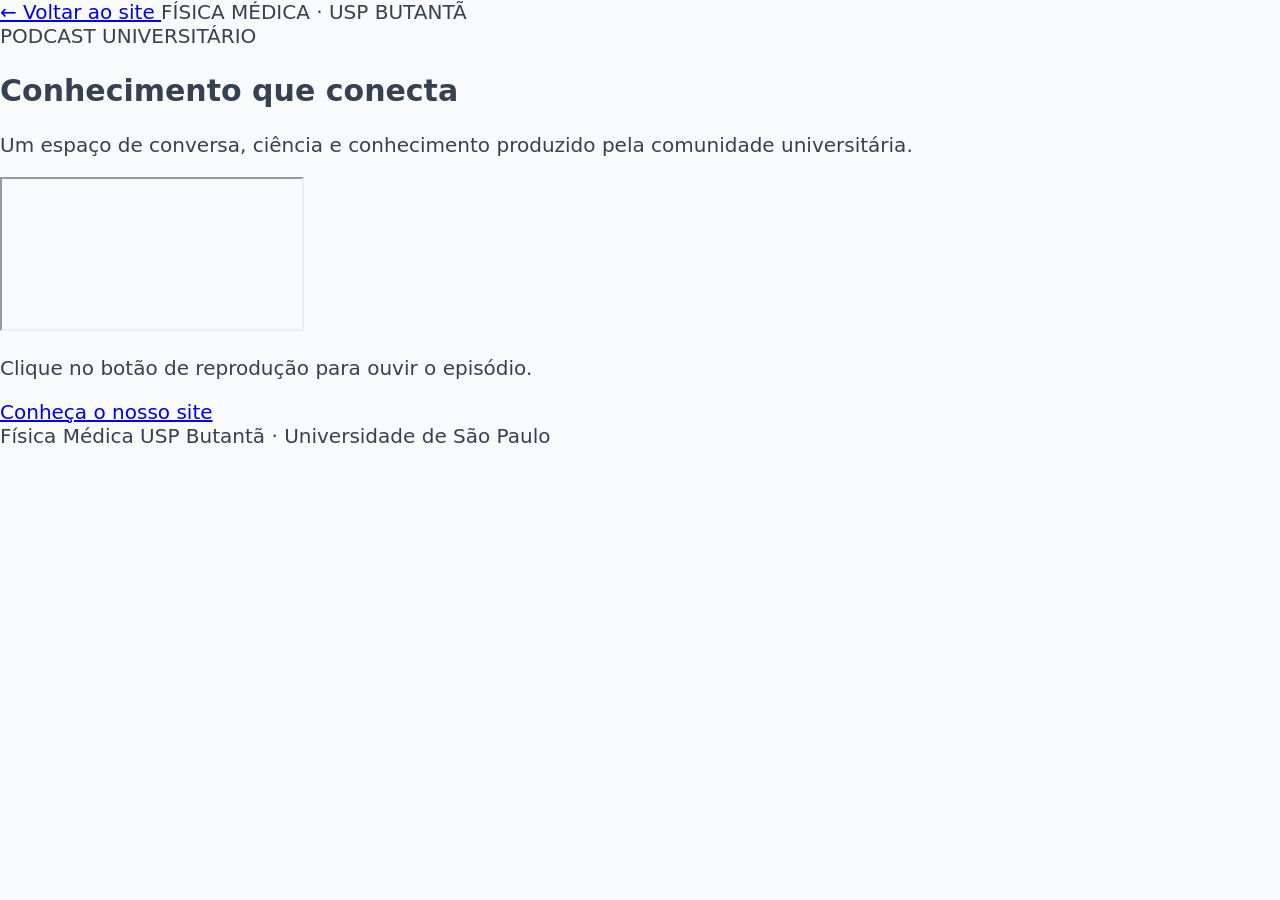
==== podcast.html @ 4800b8d9 "Add podcast.html with podcast details and player" ====
<!DOCTYPE html>
<html lang="pt-BR">
<head>
  <meta charset="UTF-8">
  <meta name="viewport" content="width=device-width, initial-scale=1.0">

  <title>Podcast | Física Médica USP Butantã</title>

  <link rel="stylesheet" href="css/style.css">
</head>

<body class="pagina-podcast">

  <header class="podcast-header">
    <a href="index.html" class="podcast-voltar">
      ← Voltar ao site
    </a>
    <span>FÍSICA MÉDICA · USP BUTANTÃ</span>
  </header>

  <main class="podcast-principal">

    <section class="podcast-conteudo">

      <div class="podcast-etiqueta">
        PODCAST UNIVERSITÁRIO
      </div>

      <h1>Conhecimento que conecta</h1>

      <p class="podcast-descricao">
        Um espaço de conversa, ciência e conhecimento
        produzido pela comunidade universitária.
      </p>

      <div class="podcast-player">
        <iframe
          src="https://drive.google.com/file/d/1Wn9hG7gYRLGQL4dTjdk51j7WZylULTbr/preview"
          title="Reprodutor do podcast"
          allow="autoplay"
          allowfullscreen>
        </iframe>
      </div>

      <p class="podcast-instrucao">
        Clique no botão de reprodução para ouvir o episódio.
      </p>

      <a
        class="podcast-link-inicio"
        href="index.html">
        Conheça o nosso site
      </a>

    </section>

  </main>

  <footer class="podcast-rodape">
    Física Médica USP Butantã · Universidade de São Paulo
  </footer>

</body>
</html>
---- css/style.css ----
.logo-ifusp {
  height: 200px;
  width: auto;
}


.site-header {
  background-color: #fff;
  border-bottom: 1px solid #ddd;
  padding: 20px 0;
}

.header-container {
  max-width: 1200px;
  margin: 0 auto;

  display: flex;
  align-items: center;
  justify-content: space-between;
}

.logo {
  height: 85px;
  width: auto;
}

.header-text {
  text-align: center;
}

.header-text h1 {
  margin: 0;
  font-size: 2rem;
}

.header-text p {
  margin: 5px 0 0;
  font-size: 2rem;
  color: #555;
}



.topbar {
  background: #17739A;
  color: white;
  font-size: 13px;
  padding: 6px 16px;
}



body {
  margin: 0;
  font-family: system-ui, -apple-system, BlinkMacSystemFont, "Segoe UI", Roboto, Arial, sans-serif;
  background: #f9fafb;
  color: var(--cinza-texto);
  font-size: 20px;
}


.section-spacing {
  margin-bottom: 16px;
}

/* ===========================
   HERO
=========================== */

.hero{

    height:420px;

    background-image:url("../assets/banner.jpeg");

    background-size:cover;

    background-position:center;

    border-radius:18px;

    overflow:hidden;

    margin-bottom:3px;

    box-shadow:0 12px 30px rgba(0,0,0,.15);

}

.hero-overlay{

    width:100%;
    height:100%;

    background:rgba(0,0,0,.45);

    display:flex;
    flex-direction:column;

    justify-content:center;
    align-items:center;

    text-align:center;

    padding:40px;

}

.hero h1{

    color:white;

    font-size:52px;

    margin-bottom:20px;

}

.hero p{

    color:white;

    max-width:800px;

    font-size:24px;

    margin-bottom:35px;

}

.hero-btn{

    background:#ffffff;

    color:#1f3c88;

    padding:16px 36px;

    border-radius:40px;

    font-weight:bold;

    transition:.3s;

}

.hero-btn:hover{

    background:#e8edff;

    transform:translateY(-3px) scale(1.03);

}

.container {
  max-width: 1100px;
  margin: 0 auto;
  padding: 24px 16px 60px;
}


.flex{display:flex}
.items-center{align-items:center}
.justify-between{justify-content:space-between}

.card {
  background: white;
  border: 1px solid var(--borda-card);
  border-radius: 14px;
  padding: 20px;
  box-shadow: 0 4px 14px rgba(0,0,0,0.04);
}


.card {
  background: white;
  border-radius: 14px;
  padding: 20px;
  border: 1px solid var(--borda-card);
  box-shadow: 0 4px 14px rgba(0,0,0,0.04);
}


.container {
  max-width: 1000px;
  margin: 0 auto;
  padding: 16px;
}


.muted{color:var(--muted)}

.btn {
  background: var(--azul-principal);
  color: white;
  border: none;
  padding: 10px 16px;
  border-radius: 10px;
  cursor: pointer;
  font-weight: 600;
}

.btn:hover {
  background: #0d7f92; /* azul USP um pouco mais escuro */
}

.btn:active {
  transform: scale(0.98);
}



/* ===================================
   HERO - PÁGINA CURSO
=================================== */

.hero-curso{

    height:420px;

    background-image:url("../assets/turma_t1.jpeg");

    background-size:cover;

    background-position:center;

    background-repeat:no-repeat;

    border-radius:18px;

    overflow:hidden;

    margin:30px auto 40px;

    max-width:1200px;

    box-shadow:0 12px 30px rgba(0,0,0,.15);

}

.hero-overlay{

    width:100%;
    height:100%;

    background:rgba(0,0,0,.35);
        

    display:flex;
    flex-direction:column;

    justify-content:center;
    align-items:center;

    text-align:center;

    padding:40px;

}

.hero-overlay h1{

    color:#ffffff;

    font-size:54px;

    font-weight:700;

    margin-bottom:20px;

    text-shadow:0 4px 12px rgba(0,0,0,.7);

}

.hero-overlay p{

    color:#ffffff;

    font-size:24px;

    max-width:850px;

    line-height:1.6;

    text-shadow:0 2px 8px rgba(0,0,0,.7);

}

.pill{
  display:inline-block;
  padding:6px 10px;
  border-radius:999px;
  background:#eef2f2;
  color:#0f1720;
  font-weight:600
}

input,select,textarea{
  width:100%;
  padding:10px;
  border:1px solid #e6e9ee;
  border-radius:8px;
  font-size:16px
}

label{
  font-weight:600;
  font-size:13px
}

.grid{
  display:grid;
  gap:12px
}

.grid-3{
  grid-template-columns:repeat(3,1fr)
}

.profile-card{
  display:flex;
  gap:12px;
  align-items:center
}

.avatar{
  width:64px;
  height:64px;
  border-radius:10px;
  background:linear-gradient(135deg,#c7f9fa,#fff);
  display:flex;
  align-items:center;
  justify-content:center;
  font-weight:700;
  color:#00403f
}

.search{
  display:flex;
  gap:8px
}

@media(max-width:880px){
  .grid-3{grid-template-columns:1fr}
  .container{padding:12px}
}

.section-spacing {
  margin-bottom: 60px;
  
}

.banner {
  text-align: center;
  margin-bottom: 48px;
}

.banner img {
  max-width: 100%;
  height: auto;
  border-radius: 12px;
}

.call-to-action {
  text-align: center;
  margin-bottom: 60px;
}

.cta-text {
  margin-bottom: 8px;
}

.section-title {
  margin-bottom: 20px;
  font-size: 18px;
  color: var(--azul-principal);
}

.menu-grid {
  display: grid;
  grid-template-columns: repeat(auto-fit, minmax(160px, 1fr));
  gap: 16px;
}

.menu-card {
  background: white;
  border: 1px solid var(--borda-card);
  border-radius: 14px;
  padding: 20px 12px;
  text-align: center;
  text-decoration: none;
  color: var(--cinza-texto);
  transition: all 0.2s ease;
  
}

.menu-card:hover {
  border-color: var(--azul-principal);
  transform: translateY(-8px);
  box-shadow: 0 18px 38px rgba(0,0,0,.16);
}

.menu-icon {
  font-size: 28px;
  margin-bottom: 10px;
}

.menu-text {
  font-weight: 600;
  font-size: 14px;
}

.site-header {
  background: white;
  border-bottom: 1px solid var(--borda-card);
  padding: 24px 16px;
  text-align: center;
}

.site-header h1 {
  margin: 0;
  font-size: 28px;
  color: var(--azul-principal);
}

.site-header p {
  margin: 6px 0 0;
  font-size: 14px;
  color: #6b7280;
}

.usp-institutional-bar {
  background: #ffffff;
  border-bottom: 1px solid #e5e7eb;
}

.usp-menu {
  max-width: 1200px;
  margin: 0 auto;
  padding: 0;
  display: flex;
  list-style: none;
  justify-content: center;
}

.usp-menu li a {
  display: block;
  padding: 14px 18px;
  font-size: 14px;
  color: #4b5563;
  text-decoration: none;
  border-bottom: 4px solid transparent;
}

.usp-menu li a:hover {
  background: #f9fafb;
  color: #111827;
}

/* Cores institucionais por área (FMUSP-like) */
.usp-menu .inst a { border-color: #9ca3af }
.usp-menu .ensino a { border-color: #991b1b }
.usp-menu .pesquisa a { border-color: #1e40af }
.usp-menu .internacional a { border-color: #047857 }
.usp-menu .extensao a { border-color: #7c3aed }
.usp-menu .inclusao a { border-color: #be185d }

/* Ativo (se quiser marcar a página atual) */
.usp-menu li.active a {
  font-weight: 600;
  color: #111827;
}



/* Títulos de seção */
.section-title {
  font-size: 20px;
  margin-bottom: 24px;
  text-align: center;
}

/* Espaçamento padrão */
.section-spacing {
  margin-bottom: 60px;
}

/* Acesso rápido */
.menu-grid {
  display: grid;
  grid-template-columns: repeat(auto-fit, minmax(140px, 1fr));
  gap: 20px;
}

.menu-card {
  background: #f9fafb;
  border-radius: 10px;
  padding: 18px 12px;
  text-align: center;
  text-decoration: none;
  color: #111;
  transition: transform 0.2s ease, box-shadow 0.2s ease;
}

.menu-card:hover {
  transform: translateY(-4px);
  box-shadow: 0 8px 20px rgba(0,0,0,0.08);
}

.menu-icon {
  font-size: 28px;
  margin-bottom: 6px;
}

.menu-text {
  font-weight: 600;
}

/* Notícias */
.news-section {
  margin-top: 80px;
  padding-top: 40px;
  border-top: 1px solid var(--borda-card);
}

.news-grid {
  display: grid;
  grid-template-columns: repeat(auto-fit, minmax(220px, 1fr));
  gap: 24px;
}

.news-card {
  background: #fff;
  border-radius: 10px;
  overflow: hidden;
}

.news-card img {
  width: 100%;
  height: 140px;
  object-fit: cover;
}

.news-date {
  font-size: 13px;
  color: var(--muted);
  margin: 10px 12px 4px;
}

.news-text {
  font-size: 14px;
  margin: 0 12px 14px;
  line-height: 1.4;
}

.menu-card.disabled {
  opacity: 0.5;
  pointer-events: none;
}

.turmas-tabs {
  display: flex;
  gap: 8px;
  margin-bottom: 16px;
}

.turma-btn {
  padding: 8px 16px;
  border: 1px solid #d1d5db;
  background: #f9fafb;
  cursor: pointer;
  border-radius: 6px;
  font-weight: 600;
}

.turma-btn.active {
  background: #111827;
  color: #fff;
}

.turma-content {
  display: none;
}

.turma-content.active {
  display: block;
}

.turma-img {
  width: 100%;
  max-height: 280px;
  object-fit: cover;
  border-radius: 8px;
  margin-bottom: 16px;
}

.lista-egressos {
  columns: 2;
  list-style: none;
  padding: 0;
}

.lista-egressos li {
  margin-bottom: 8px;
}

.lista-egressos a {
  text-decoration: none;
  color: #1f2937;
}

.lista-egressos a:hover {
  text-decoration: underline;
}


.ifusp-links {
  display: flex;
  justify-content: center;
  gap: 40px;
  background: #f5f5f5;
  padding: 30px 20px;
}

.ifusp-link {
  display: flex;
  gap: 12px;
  text-decoration: none;
  color: #004f6e;
}

.ifusp-footer {
  background: #17739A
  color: white;
  padding: 40px 20px 20px;
}

.footer-container {
  display: flex;
  justify-content: space-between;
  max-width: 1200px;
  margin: auto;
}

.footer-col img {
  max-height: 60px;
  margin-right: 10px;
}

.footer-bottom {
  text-align: center;
  margin-top: 30px;
  font-size: 14px;
}

.to-top {
  float: right;
  color: white;
  text-decoration: none;
}

.card-image {
  width: 100%;
  height: 140px;
  overflow: hidden;
  border-radius: 12px 12px 0 0;
}

.card-image img {
  width: 100%;
  height: 100%;
  object-fit: cover;
  display: block;
}

.menu-card {
  background: white;
  border-radius: 12px;
  overflow: hidden;
  box-shadow: 0 6px 18px rgba(0,0,0,.08);
  transition: transform .2s ease, box-shadow .2s ease;
}

.menu-card:hover {
  transform: translateY(-4px);
  box-shadow: 0 12px 28px rgba(0,0,0,.12);
}

.menu-text {
  padding: 18px;
  font-weight: 600;
  font-size: 16px;
  text-align: center;
}

.menu-card {
  background: #ffffff;
  border-radius: 10px;
  overflow: hidden;
  text-decoration: none;
  color: #000;
  transition: transform 0.3s ease, box-shadow 0.3s ease;
}

.menu-card:hover {
  transform: translateY(-5px);
  box-shadow: 0 8px 20px rgba(0,0,0,0.1);
}

.card-img {
  width: 100%;
  height: 150px;
  object-fit: cover;
}

.menu-text {
  padding: 15px;
  font-weight: 700;
  text-align: center;
}
.usp-institutional-bar {
  background-color: #00258b;
  padding: 10px 0;
  width: 100%;
  display: flex;
  justify-content: center;
}
.menu-card:hover .card-img{

    transform:scale(1.08);

}
.usp-menu {
  list-style: none;
  display: flex;
  gap: 30px;
  margin: 0;
  padding: 0;
}

.usp-menu li a {
  color: #ffffff;        /* branco puro */
  font-weight: 600;      /* deixa mais forte */
  text-decoration: none; /* remove sublinhado */
  font-size: 15px;
  letter-spacing: 0.5px; /* melhora leitura */
}

.card-img {
  width: 100%;
  height: 150px;
  object-fit: cover;
  transition:.4s;
}

.ifusp-links {
  display: flex;
  justify-content: center;
  background: #f2f2f2;
  padding: 25px 0;
  gap: 60px;
}

.ifusp-item {
  display: flex;
  align-items: center;
  gap: 15px;
  text-decoration: none;
  color: #004c6d;
  position: relative;
  padding: 0 30px;
}

.ifusp-item:not(:last-child)::after {
  content: "";
  position: absolute;
  right: 0;
  top: 10%;
  height: 80%;
  width: 4px;
  background-color: #0f5c7a;
}

.ifusp-item img {
  width: 250px;
  height: auto;
}

.ifusp-text strong {
  display: block;
  font-size: 20px;
  font-weight: 600;
}

.ifusp-text span {
  font-size: 20px;
  color: #333;
}

:root {
  --azul-principal: #1f3c88;
  --azul-claro: #e8edff;
  --cinza-texto: #374151;
  --cinza-suave: #f3f4f6;
  --borda-card: #e5e7eb;
}

.logo-ifusp {
  height: 200px;
  width: auto;
}


.site-header {
  background-color: #fff;
  border-bottom: 1px solid #ddd;
  padding: 20px 0;
}

.header-container {
  max-width: 1200px;
  margin: 0 auto;

  display: flex;
  align-items: center;
  justify-content: space-between;
}

.logo {
  height: 85px;
  width: auto;
}

.header-text {
  text-align: center;
}

.header-text h1 {
  margin: 0;
  font-size: 2rem;
}

.header-text p {
  margin: 5px 0 0;
  font-size: 2rem;
  color: #555;
}



.topbar {
  background: #17739A;
  color: white;
  font-size: 13px;
  padding: 6px 16px;
}


/* Subtítulo do cabeçalho */

.site-header .header-text p {
    font-size: 18px !important;
    color: #006848 !important;
    font-weight: 700;
}

body {
  margin: 0;
  font-family: system-ui, -apple-system, BlinkMacSystemFont, "Segoe UI", Roboto, Arial, sans-serif;
  background: #f9fafb;
  color: var(--cinza-texto);
  font-size: 20px;
}


.section-spacing {
  margin-bottom: 16px;
}


.container {
  max-width: 1100px;
  margin: 0 auto;
  padding: 24px 16px 60px;
}


.flex{display:flex}
.items-center{align-items:center}
.justify-between{justify-content:space-between}

.card {
  background: white;
  border: 1px solid var(--borda-card);
  border-radius: 14px;
  padding: 20px;
  box-shadow: 0 4px 14px rgba(0,0,0,0.04);
}


.card {
  background: white;
  border-radius: 14px;
  padding: 20px;
  border: 1px solid var(--borda-card);
  box-shadow: 0 4px 14px rgba(0,0,0,0.04);
}


.container {
  max-width: 1000px;
  margin: 0 auto;
  padding: 16px;
}


.muted{color:var(--muted)}

.btn {
  background: var(--azul-principal);
  color: white;
  border: none;
  padding: 10px 16px;
  border-radius: 10px;
  cursor: pointer;
  font-weight: 600;
}

.btn:hover {
  background: #0d7f92; /* azul USP um pouco mais escuro */
}

.btn:active {
  transform: scale(0.98);
}



.pill{
  display:inline-block;
  padding:6px 10px;
  border-radius:999px;
  background:#eef2f2;
  color:#0f1720;
  font-weight:600
}

input,select,textarea{
  width:100%;
  padding:10px;
  border:1px solid #e6e9ee;
  border-radius:8px;
  font-size:16px
}

label{
  font-weight:600;
  font-size:13px
}

.grid{
  display:grid;
  gap:12px
}

.grid-3{
  grid-template-columns:repeat(3,1fr)
}

.profile-card{
  display:flex;
  gap:12px;
  align-items:center
}

.avatar{
  width:64px;
  height:64px;
  border-radius:10px;
  background:linear-gradient(135deg,#c7f9fa,#fff);
  display:flex;
  align-items:center;
  justify-content:center;
  font-weight:700;
  color:#00403f
}

.search{
  display:flex;
  gap:8px
}

@media(max-width:880px){
  .grid-3{grid-template-columns:1fr}
  .container{padding:12px}
}

.section-spacing {
  margin-bottom: 60px;
  background: rgba(5, 156, 167, 0.5);
}

.banner {
  text-align: center;
  margin-bottom: 48px;
}

.banner img {
  max-width: 100%;
  height: auto;
  border-radius: 12px;
}

.call-to-action {
  text-align: center;
  margin-bottom: 60px;
}

.cta-text {
  margin-bottom: 8px;
}

.section-title {
  margin-bottom: 20px;
  font-size: 18px;
  color: var(--azul-principal);
}

.menu-grid {
  display: grid;
  grid-template-columns: repeat(auto-fit, minmax(160px, 1fr));
  gap: 16px;
}

.menu-card {
  background: white;
  border: 1px solid var(--borda-card);
  border-radius: 14px;
  padding: 20px 12px;
  text-align: center;
  text-decoration: none;
  color: var(--cinza-texto);
  transition: all 0.2s ease;
}

.menu-card:hover {
  border-color: var(--azul-principal);
  transform: translateY(-3px);
  box-shadow: 0 6px 18px rgba(0,0,0,0.08);
}

.menu-icon {
  font-size: 28px;
  margin-bottom: 10px;
}

.menu-text {
  font-weight: 600;
  font-size: 14px;
}

.site-header {
  background: white;
  border-bottom: 1px solid var(--borda-card);
  padding: 24px 16px;
  text-align: center;
}

.site-header h1 {
  margin: 0;
  font-size: 28px;
  color: var(--azul-principal);
}

.site-header p {
  margin: 6px 0 0;
  font-size: 14px;
  color: #6b7280;
}

.usp-institutional-bar {
  background: #17739A;
  border-bottom: 1px solid #e5e7eb;
}

.usp-menu {
  max-width: 1200px;
  margin: 0 auto;
  padding: 0;
  display: flex;
  list-style: none;
  justify-content: center;
}

.usp-menu li a {
  display: block;
  padding: 14px 18px;
  font-size: 14px;
  color: #4b5563;
  text-decoration: none;
  border-bottom: 4px solid transparent;
}

.usp-menu li a:hover {
  background: #f9fafb;
  color: #111827;
}

/* Cores institucionais por área (FMUSP-like) */
.usp-menu .inst a { border-color: #9ca3af }
.usp-menu .ensino a { border-color: #991b1b }
.usp-menu .pesquisa a { border-color: #1e40af }
.usp-menu .internacional a { border-color: #047857 }
.usp-menu .extensao a { border-color: #7c3aed }
.usp-menu .inclusao a { border-color: #be185d }

/* Ativo (se quiser marcar a página atual) */
.usp-menu li.active a {
  font-weight: 600;
  color: #111827;
}



/* Títulos de seção */
.section-title {
  font-size: 20px;
  margin-bottom: 24px;
  text-align: center;
}

/* Espaçamento padrão */
.section-spacing {
  margin-bottom: 60px;
}

/* Acesso rápido */
.menu-grid {
  display: grid;
  grid-template-columns: repeat(auto-fit, minmax(140px, 1fr));
  gap: 20px;
}

.menu-card {
  background: #f9fafb;
  border-radius: 10px;
  padding: 18px 12px;
  text-align: center;
  text-decoration: none;
  color: #111;
  transition: transform 0.2s ease, box-shadow 0.2s ease;
}

.menu-card:hover {
  transform: translateY(-4px);
  box-shadow: 0 8px 20px rgba(0,0,0,0.08);
}

.menu-icon {
  font-size: 28px;
  margin-bottom: 6px;
}

.menu-text {
  font-weight: 600;
}

/* Notícias */
.news-section {
  margin-top: 80px;
  padding-top: 40px;
  border-top: 1px solid var(--borda-card);
}

.news-grid {
  display: grid;
  grid-template-columns: repeat(auto-fit, minmax(220px, 1fr));
  gap: 24px;
}

.news-card {
  background: #fff;
  border-radius: 10px;
  overflow: hidden;
}

.news-card img {
  width: 100%;
  height: 140px;
  object-fit: cover;
  transition:.4s;
}

.news-date {
  font-size: 13px;
  color: var(--muted);
  margin: 10px 12px 4px;
}

.news-text {
  font-size: 14px;
  margin: 0 12px 14px;
  line-height: 1.4;
}

.menu-card.disabled {
  opacity: 0.5;
  pointer-events: none;
}

.turmas-tabs {
  display: flex;
  gap: 8px;
  margin-bottom: 16px;
}

.turma-btn {
  padding: 8px 16px;
  border: 1px solid #d1d5db;
  background: #f9fafb;
  cursor: pointer;
  border-radius: 6px;
  font-weight: 600;
}

.turma-btn.active {
  background: #111827;
  color: #fff;
}

.turma-content {
  display: none;
}

.turma-content.active {
  display: block;
}

.turma-img {
  width: 100%;
  max-height: 280px;
  object-fit: cover;
  border-radius: 8px;
  margin-bottom: 16px;
}

.lista-egressos {
  columns: 2;
  list-style: none;
  padding: 0;
}

.lista-egressos li {
  margin-bottom: 8px;
}

.lista-egressos a {
  text-decoration: none;
  color: #1f2937;
}

.lista-egressos a:hover {
  text-decoration: underline;
}


.ifusp-links {
  display: flex;
  justify-content: center;
  gap: 40px;
  background: #f5f5f5;
  padding: 30px 20px;
}

.ifusp-link {
  display: flex;
  gap: 12px;
  text-decoration: none;
  color: #004f6e;
}

.ifusp-footer {
  background: #17739A
  color: white;
  padding: 40px 20px 20px;
}

.footer-container {
  display: flex;
  justify-content: space-between;
  max-width: 1200px;
  margin: auto;
}

.footer-col img {
  max-height: 60px;
  margin-right: 10px;
}

.footer-bottom {
  text-align: center;
  margin-top: 30px;
  font-size: 14px;
}

.to-top {
  float: right;
  color: white;
  text-decoration: none;
}

.card-image {
  width: 100%;
  height: 140px;
  overflow: hidden;
  border-radius: 12px 12px 0 0;
}

.card-image img {
  width: 100%;
  height: 100%;
  object-fit: cover;
  display: block;
}

.menu-card {
  background: white;
  border-radius: 12px;
  overflow: hidden;
  box-shadow: 0 6px 18px rgba(0,0,0,.08);
  transition: transform .2s ease, box-shadow .2s ease;
}

.menu-card:hover {
  transform: translateY(-4px);
  box-shadow: 0 12px 28px rgba(0,0,0,.12);
}

.menu-text {
  padding: 18px;
  font-weight: 600;
  font-size: 16px;
  text-align: center;
}

.menu-card {
  background: #ffffff;
  border-radius: 10px;
  overflow: hidden;
  text-decoration: none;
  color: #000;
  transition: transform 0.3s ease, box-shadow 0.3s ease;
}

.menu-card:hover {
  transform: translateY(-5px);
  box-shadow: 0 8px 20px rgba(0,0,0,0.1);
}

.card-img {
  width: 100%;
  height: 150px;
  object-fit: cover;
}

.menu-text {
  padding: 15px;
  font-weight: 700;
  text-align: center;
}
.usp-institutional-bar {
  background-color: #17739A;
  padding: 10px 0;
  width: 100%;
  display: flex;
  justify-content: center;
}

.usp-menu {
  list-style: none;
  display: flex;
  gap: 30px;
  margin: 0;
  padding: 0;
}

.usp-menu li a {
  color: #ffffff;        /* branco puro */
  font-weight: 600;      /* deixa mais forte */
  text-decoration: none; /* remove sublinhado */
  font-size: 15px;
  letter-spacing: 0.5px; /* melhora leitura */
}

.card-img {
  width: 100%;
  height: 150px;
  object-fit: cover;
}

.ifusp-links {
  display: flex;
  justify-content: center;
  background: #f2f2f2;
  padding: 25px 0;
  gap: 60px;
}

.ifusp-item {
  display: flex;
  align-items: center;
  gap: 15px;
  text-decoration: none;
  color: #004c6d;
  position: relative;
  padding: 0 30px;
}

.ifusp-item:not(:last-child)::after {
  content: "";
  position: absolute;
  right: 0;
  top: 10%;
  height: 80%;
  width: 4px;
  background-color: #0f5c7a;
}

.ifusp-item img {
  width: 250px;
  height: auto;
}

.ifusp-text strong {
  display: block;
  font-size: 20px;
  font-weight: 600;
}

.ifusp-text span {
  font-size: 20px;
  color: #333;
}

.ifusp-footer a {
  color: #ffffff;
}

.ifusp-footer a:hover {
  color: #e0f7ff;
}

.ifusp-footer strong,
.ifusp-footer p,
.ifusp-footer span {
  color: #ffffff;
}
.ifusp-footer strong,
.ifusp-footer p,
.ifusp-footer span {
  color: #ffffff;
}

/* ===========================
   RESPONSIVO PARA CELULAR
=========================== */

@media screen and (max-width:768px){

  .header-container{
    flex-direction:column;
    gap:15px;
    text-align:center;
    padding:15px;
  }

  .logo-ifusp{
    height:90px;
  }

  .logo-right{
    height:70px;
  }

  .header-text h1{
    font-size:1.8rem;
  }

  .header-text p{
    font-size:0.9rem;
  }

  /* Menu responsivo */

  .usp-menu{
    flex-wrap:wrap;
    justify-content:center;
    gap:8px;
    padding:8px;
  }

  .usp-menu li{
    flex:1 1 45%;
    text-align:center;
  }

  .usp-menu li a{
    padding:10px 6px;
    font-size:13px;
  }

  /* Cards do acesso rápido */

  .menu-grid{
    grid-template-columns:1fr;
    gap:20px;
  }

  .menu-card{
    max-width:100%;
  }

  .card-img,
  .card-image{
    height:220px;
  }

  .menu-text{
    font-size:18px;
    padding:18px;
  }

  /* Destaques */

  .news-grid{
    grid-template-columns:1fr;
    gap:30px;
  }

  .news-card img{
    height:220px;
  }

  .news-text{
    font-size:16px;
    line-height:1.6;
  }

  .news-date{
    font-size:15px;
  }
/* Próximos eventos */

.card{
    padding:16px;
}

.card ul{
    padding-left:20px;
}

.card li{
    margin-bottom:10px;
    line-height:1.6;
    font-size:16px;
}
/* Links IFUSP */

.ifusp-links{
    flex-direction:column;
    gap:25px;
    align-items:center;
}

.ifusp-item{
    width:90%;
    justify-content:center;
    padding:15px;
}

.ifusp-item::after{
    display:none;
}

.ifusp-item img{
    width:120px;
}

.ifusp-text{
    text-align:left;
}

.ifusp-text strong{
    font-size:18px;
}

.ifusp-text span{
    font-size:15px;
}
/* Rodapé */

.footer-container{
    flex-direction:column;
    gap:30px;
    text-align:center;
}

.footer-col{
    width:100%;
}

.footer-logo{
    max-width:180px;
}

.footer-bottom{
    font-size:13px;
}
}
/* Próximos eventos - cores sugeridas pelo Maurício */

.card-eventos {
    background-color: #CCE3EE;
    border-radius: 18px;
}
/* Fundo externo dos eventos */
.fundo-eventos {
    background-color: #E9F7FE;
    padding: 20px;
    border-radius: 20px;
}

/* Cartão Próximos eventos */
.card-eventos {
    background-color: #CCE3EE;
    border-radius: 18px;
}
/* Fundo externo dos eventos */
/* Fundo externo da seção Próximos eventos */
.fundo-eventos {
    background-color: #E9F7FE !important;
    padding: 20px;
    border-radius: 20px;

    margin-top: 45px;
    margin-bottom: 45px;
}

/* Cartão Próximos eventos */
.card-eventos {
    background-color: #CCE3EE !important;
    border-radius: 18px;
}


/* Cartões da seção Informações do curso */
/* =========================================================
   SEÇÃO INFORMAÇÕES DO CURSO (BOTÕES/CARDS COM ÍCONES)
   ========================================================= */

.menu-grid-curso {
  display: grid;
  grid-template-columns: repeat(auto-fit, minmax(220px, 1fr));
  gap: 20px;
  margin-top: 20px;
}

.menu-grid-curso .menu-card {
  display: flex;
  flex-direction: column;
  align-items: center;
  justify-content: center;
  padding: 28px 20px;
  background: #ffffff;
  border: 1px solid #dbe5ee;
  border-radius: 14px;
  text-decoration: none;
  box-shadow: 0 4px 12px rgba(23, 74, 114, 0.05);
  transition: all 0.25s ease-in-out;
  cursor: pointer;
}

.menu-grid-curso .menu-card:hover {
  transform: translateY(-4px);
  border-color: #17739A;
  box-shadow: 0 10px 24px rgba(23, 74, 114, 0.12);
  background-color: #f8fafc;
}

/* Caixinha ao redor do ícone */
.menu-grid-curso .menu-icon {
  display: flex;
  align-items: center;
  justify-content: center;
  width: 60px;
  height: 60px;
  background-color: #eef7fb;
  border-radius: 12px;
  font-size: 28px;
  margin-bottom: 14px;
  transition: background-color 0.25s ease;
}

.menu-grid-curso .menu-card:hover .menu-icon {
  background-color: #dbeffd;
}

/* Texto dos Botões */
.menu-grid-curso .menu-text {
  font-family: system-ui, -apple-system, sans-serif;
  font-size: 16px;
  font-weight: 600;
  color: #1e293b;
  text-align: center;
  line-height: 1.3;
  padding: 0;
}

.menu-grid-curso .menu-card:hover .menu-text {
  color: #17739A;
}

/* =========================================================
   OPÇÃO 2: BOTÕES PREENCHIDOS EM AZUL USP
   ========================================================= */

.menu-grid-curso {
  display: grid;
  grid-template-columns: repeat(auto-fit, minmax(220px, 1fr));
  gap: 20px;
  margin-top: 24px;
}

.menu-grid-curso .menu-card {
  display: flex;
  flex-direction: column;
  align-items: center;
  justify-content: center;
  padding: 28px 20px;
  background: linear-gradient(135deg, #17739A 0%, #0f526f 100%);
  border-radius: 14px;
  text-decoration: none;
  box-shadow: 0 6px 16px rgba(23, 115, 154, 0.25);
  transition: all 0.3s ease;
  border: 1px solid rgba(255, 255, 255, 0.1);
}

.menu-grid-curso .menu-card:hover {
  transform: translateY(-5px);
  box-shadow: 0 12px 28px rgba(23, 115, 154, 0.4);
  background: linear-gradient(135deg, #1c88b7 0%, #136386 100%);
}

.menu-grid-curso .menu-icon {
  font-size: 36px;
  margin-bottom: 12px;
  filter: drop-shadow(0 2px 4px rgba(0,0,0,0.2));
  transition: transform 0.3s ease;
}

.menu-grid-curso .menu-card:hover .menu-icon {
  transform: scale(1.15);
}

.menu-grid-curso .menu-text {
  font-size: 16px;
  font-weight: 700;
  color: #ffffff; /* Texto branco */
  text-align: center;
  letter-spacing: 0.3px;
}
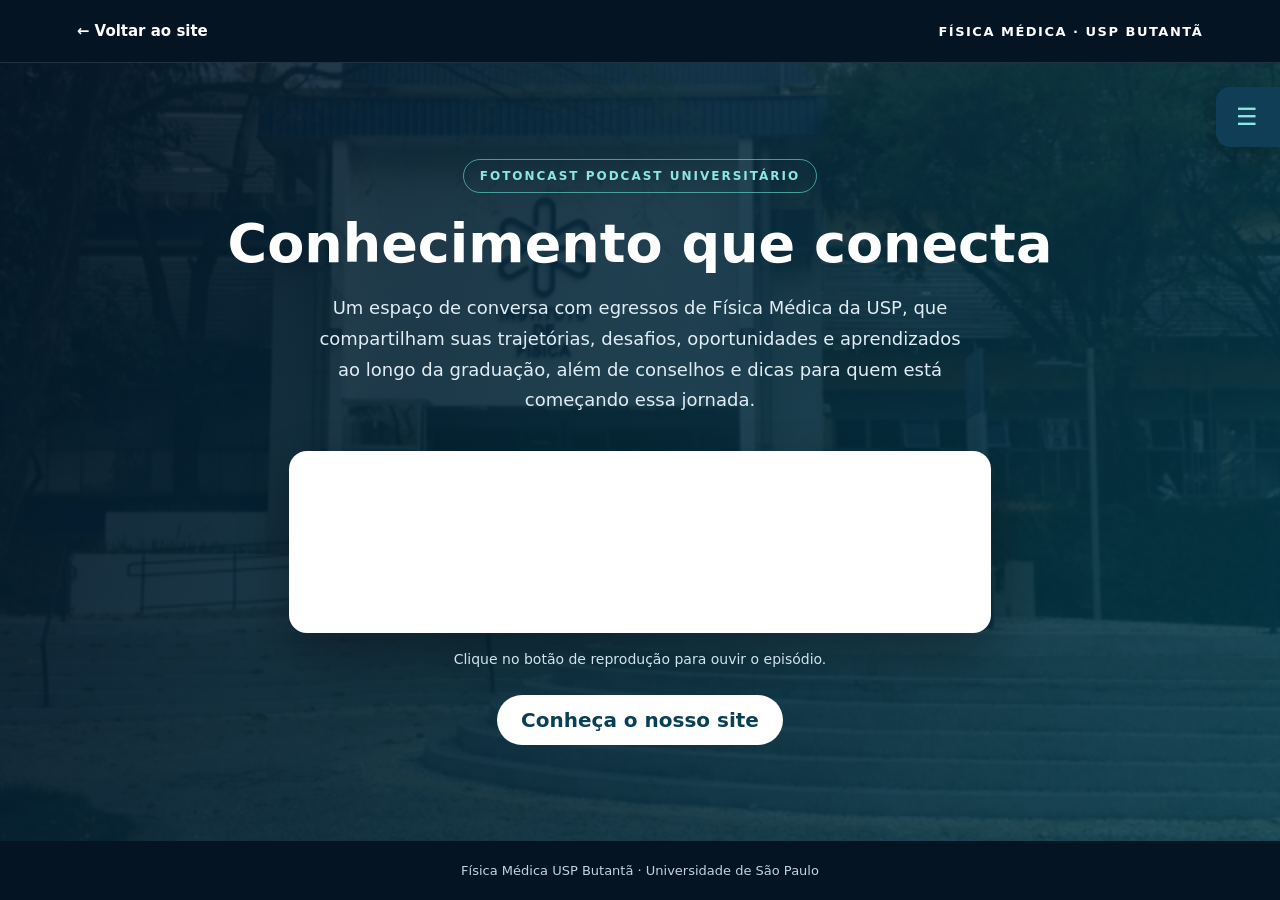
==== commit bf3127a3: "Add files via upload" ====
--- a/podcast.html
+++ b/podcast.html
@@ -21,20 +21,83 @@
 
   <main class="podcast-principal">
 
+    
+<!-- Menu lateral de episódios -->
+
+<!-- Menu lateral de episódios -->
+<aside class="episodios-menu">
+
+  <details class="episodios-painel">
+    <summary class="episodios-titulo">
+      <span class="episodios-icone">☰</span>
+      <span class="episodios-nome">Episódios</span>
+    </summary>
+
+    <nav class="episodios-lista" aria-label="Lista de episódios">
+
+      <a href="#" class="episodio-item"
+         data-video="1Ec-aIPrnV4hx3Jy9TVgBtVD1DMcVF4o3">
+        <strong>Beth</strong>
+        <small>Ouvir entrevista</small>
+      </a>
+
+      <a href="#" class="episodio-item"
+         data-video="1GwBUabQ0p1VxFnHBL8KhtbfedZPVowzB">
+        <strong>Camila</strong>
+        <small>Ouvir entrevista</small>
+      </a>
+
+ 
+
+      <a href="#" class="episodio-item"
+         data-video="1NqTiprLwLFAiVC4tX2nsq8OREtfSyy2u">
+        <strong>Francisco</strong>
+        <small>Ouvir entrevista</small>
+      </a>
+
+      <a href="#" class="episodio-item"
+         data-video="18ufksEFypxfjxt4TUDNDwx_6GuTYFhY1">
+        <strong>Guilherme</strong>
+        <small>Ouvir entrevista</small>
+      </a>
+
+      <a href="#" class="episodio-item"
+         data-video="1W3UpqyqArZSHfsdHmgR1xJeuRt-Scwy6">
+        <strong>Julia</strong>
+        <small>Ouvir entrevista</small>
+      </a>
+
+      <a href="#" class="episodio-item"
+         data-video="1dZlNA3LcJfK_PuJlij9FqPf64z8WNk-x">
+        <strong>Pedro</strong>
+        <small>Ouvir entrevista</small>
+      </a>
+
+      <a href="#" class="episodio-item"
+         data-video="1gcsEjufB6s98L9eXs8eE-8-cyNtHlV8x">
+        <strong>Wagner</strong>
+        <small>Ouvir entrevista</small>
+      </a>
+
+    </nav>
+  </details>
+
+</aside>
+
+
     <section class="podcast-conteudo">
 
       <div class="podcast-etiqueta">
-        PODCAST UNIVERSITÁRIO
+        FOTONCAST PODCAST UNIVERSITÁRIO
       </div>
 
       <h1>Conhecimento que conecta</h1>
 
       <p class="podcast-descricao">
-        Um espaço de conversa, ciência e conhecimento
-        produzido pela comunidade universitária.
+        Um espaço de conversa com egressos de Física Médica da USP, que compartilham suas trajetórias, desafios, oportunidades e aprendizados ao longo da graduação, além de conselhos e dicas para quem está começando essa jornada.
       </p>
 
-      <div class="podcast-player">
+      <div class="podcast-player" id="episodio-1">
         <iframe
           src="https://drive.google.com/file/d/1Wn9hG7gYRLGQL4dTjdk51j7WZylULTbr/preview"
           title="Reprodutor do podcast"
@@ -61,5 +124,37 @@
     Física Médica USP Butantã · Universidade de São Paulo
   </footer>
 
+
+
+<script>
+  const player = document.querySelector(
+    ".podcast-player iframe"
+  );
+
+  const episodios = document.querySelectorAll(
+    ".episodios-lista a[data-video]"
+  );
+
+  episodios.forEach(function(episodio) {
+    episodio.addEventListener("click", function(evento) {
+      evento.preventDefault();
+
+      const videoId = episodio.dataset.video;
+
+      player.src =
+        "https://drive.google.com/file/d/" +
+        videoId +
+        "/preview";
+
+      episodios.forEach(function(item) {
+        item.classList.remove("episodio-ativo");
+      });
+
+      episodio.classList.add("episodio-ativo");
+    });
+  });
+</script>
+
+
 </body>
 </html>
--- a/css/style.css
+++ b/css/style.css
@@ -1770,4 +1770,407 @@
   color: #ffffff; /* Texto branco */
   text-align: center;
   letter-spacing: 0.3px;
+}
+
+/* =====================================
+   DESTAQUES - 3 CARDS HORIZONTAIS
+===================================== */
+
+.news-grid {
+    display: grid;
+    grid-template-columns: repeat(3, minmax(0, 1fr));
+    gap: 20px;
+    padding: 20px;
+}
+
+/* Aparência dos cards */
+
+.news-card {
+    background: #ffffff;
+    border-radius: 14px;
+    overflow: hidden;
+    box-shadow: 0 4px 12px rgba(0,0,0,0.10);
+    transition: transform 0.3s ease;
+}
+
+.news-card:hover {
+    transform: translateY(-5px);
+}
+
+/* Imagem à esquerda, texto à direita */
+
+.news-card .news-link {
+    display: flex;
+    flex-direction: row;
+    align-items: center;
+    gap: 14px;
+    padding: 14px;
+    height: 100%;
+    box-sizing: border-box;
+    text-decoration: none;
+    color: #374151;
+}
+
+/* Imagens */
+
+.news-card .news-image {
+    width: 100px;
+    height: 100px;
+    min-width: 100px;
+    object-fit: cover;
+    border-radius: 10px;
+    flex-shrink: 0;
+}
+
+/* Área do texto */
+
+.news-info {
+    flex: 1;
+    min-width: 0;
+}
+
+.news-info .news-date {
+    font-size: 15px;
+    font-weight: 700;
+    color: #17739A;
+    margin: 0 0 8px;
+}
+
+.news-info .news-text {
+    font-size: 14px;
+    line-height: 1.5;
+    margin: 0;
+}
+
+/* Responsividade */
+
+@media (max-width: 900px) {
+
+    .news-grid {
+        grid-template-columns: 1fr;
+    }
+
+    .news-card .news-image {
+        width: 90px;
+        height: 90px;
+        min-width: 90px;
+    }
+}
+
+/* =========================================
+   PÁGINA DO PODCAST
+========================================= */
+
+.pagina-podcast {
+  min-height: 100vh;
+  display: flex;
+  flex-direction: column;
+  color: #ffffff;
+  background: #071b2b;
+}
+
+/* Cabeçalho */
+
+.podcast-header {
+  display: flex;
+  justify-content: space-between;
+  align-items: center;
+  gap: 20px;
+  padding: 22px 6%;
+  background: rgba(4, 20, 34, 0.92);
+  border-bottom: 1px solid rgba(255, 255, 255, 0.12);
+  font-size: 13px;
+  letter-spacing: 1.5px;
+  font-weight: 700;
+}
+
+.podcast-voltar {
+  color: #ffffff;
+  text-decoration: none;
+  letter-spacing: 0;
+  font-size: 15px;
+}
+
+.podcast-voltar:hover {
+  color: #65d6d0;
+}
+
+/* Área principal com imagem de fundo */
+
+.podcast-principal {
+  flex: 1;
+  display: flex;
+  align-items: center;
+  justify-content: center;
+  padding: 65px 20px;
+
+  background:
+    linear-gradient(
+      120deg,
+      rgba(4, 24, 42, 0.91),
+      rgba(5, 65, 83, 0.78)
+    ),
+    url("../assets/banner.jpeg");
+
+  background-size: cover;
+  background-position: center;
+}
+
+/* Conteúdo */
+
+.podcast-conteudo {
+  width: 100%;
+  max-width: 850px;
+  text-align: center;
+}
+
+.podcast-etiqueta {
+  display: inline-block;
+  padding: 9px 16px;
+  margin-bottom: 20px;
+  border: 1px solid rgba(101, 214, 208, 0.65);
+  border-radius: 30px;
+  color: #8ce7df;
+  font-size: 12px;
+  font-weight: 700;
+  letter-spacing: 2px;
+}
+
+.podcast-conteudo h1 {
+  margin: 0 0 18px;
+  color: #ffffff;
+  font-size: clamp(32px, 5vw, 54px);
+  line-height: 1.15;
+}
+
+.podcast-descricao {
+  max-width: 650px;
+  margin: 0 auto 35px;
+  color: #e0edf4;
+  font-size: 18px;
+  line-height: 1.7;
+}
+
+/* Reprodutor */
+
+.podcast-player {
+  overflow: hidden;
+  width: 100%;
+  max-width: 700px;
+  height: 180px;
+  margin: 0 auto;
+  background: #ffffff;
+  border: 1px solid rgba(255, 255, 255, 0.25);
+  border-radius: 18px;
+  box-shadow: 0 20px 50px rgba(0, 0, 0, 0.3);
+}
+
+.podcast-player iframe {
+  display: block;
+  width: 100%;
+  height: 100%;
+  border: 0;
+}
+
+.podcast-instrucao {
+  margin: 18px 0 28px;
+  color: #d1e4ed;
+  font-size: 14px;
+}
+
+.podcast-link-inicio {
+  display: inline-block;
+  padding: 13px 24px;
+  border-radius: 30px;
+  background: #ffffff;
+  color: #0a4054;
+  text-decoration: none;
+  font-weight: 700;
+  transition: 0.2s ease;
+}
+
+.podcast-link-inicio:hover {
+  background: #8ce7df;
+  transform: translateY(-2px);
+}
+
+/* Rodapé */
+
+.podcast-rodape {
+  padding: 22px 16px;
+  background: #041422;
+  color: #c3d4df;
+  text-align: center;
+  font-size: 13px;
+}
+
+/* Adaptação para celular */
+
+@media (max-width: 600px) {
+  .podcast-header {
+    flex-direction: column;
+    text-align: center;
+    padding: 18px 12px;
+    gap: 12px;
+  }
+
+  .podcast-principal {
+    padding: 45px 18px;
+  }
+
+  .podcast-descricao {
+    font-size: 16px;
+  }
+
+  .podcast-player {
+    height: 180px;
+    border-radius: 12px;
+  }
+}
+
+/* =========================================
+   PHOTONCAST - MENU LATERAL DE EPISÓDIOS
+========================================= */
+
+.pagina-podcast .podcast-principal {
+  position: relative;
+}
+
+.pagina-podcast .episodios-menu {
+  position: absolute;
+  top: 24px;
+  right: 0;
+  width: 64px;
+  z-index: 10;
+  transition: width 0.3s ease;
+}
+
+.pagina-podcast .episodios-painel {
+  background: #103e57;
+  color: #ffffff;
+  border-radius: 14px 0 0 14px;
+  box-shadow: 0 8px 24px rgba(0, 0, 0, 0.25);
+  overflow: hidden;
+}
+
+.pagina-podcast .episodios-titulo {
+  display: flex;
+  align-items: center;
+  gap: 15px;
+  min-height: 60px;
+  padding: 0 20px;
+  cursor: pointer;
+  list-style: none;
+  white-space: nowrap;
+  font-size: 17px;
+  font-weight: 700;
+}
+
+.pagina-podcast .episodios-titulo::-webkit-details-marker {
+  display: none;
+}
+
+.pagina-podcast .episodios-icone {
+  font-size: 24px;
+  color: #8ce7df;
+}
+
+.pagina-podcast .episodios-nome {
+  opacity: 0;
+  transition: opacity 0.2s ease;
+}
+
+.pagina-podcast .episodios-lista {
+  display: none;
+  padding: 8px 15px 18px;
+}
+
+.pagina-podcast .episodio-item {
+  display: flex;
+  flex-direction: column;
+  gap: 6px;
+  padding: 15px;
+  margin-bottom: 10px;
+  border-radius: 10px;
+  background: rgba(255, 255, 255, 0.08);
+  color: #ffffff;
+  text-decoration: none;
+  font-size: 14px;
+}
+
+.pagina-podcast .episodio-item strong {
+  color: #8ce7df;
+  font-size: 12px;
+}
+
+.pagina-podcast .episodio-item small {
+  color: #b8d3df;
+  font-size: 12px;
+}
+
+.pagina-podcast .episodio-ativo:hover {
+  background: rgba(140, 231, 223, 0.18);
+}
+
+.pagina-podcast .episodio-indisponivel {
+  opacity: 0.55;
+  cursor: default;
+}
+
+/* Expansão automática com mouse */
+
+@media (hover: hover) {
+  .pagina-podcast .episodios-menu:hover {
+    width: 285px;
+  }
+
+  .pagina-podcast .episodios-menu:hover .episodios-nome {
+    opacity: 1;
+  }
+
+  .pagina-podcast .episodios-menu:hover .episodios-lista {
+    display: block;
+  }
+}
+
+/* Expansão por clique ou toque */
+
+.pagina-podcast .episodios-menu:has(.episodios-painel[open]) {
+  width: 285px;
+}
+
+.pagina-podcast .episodios-painel[open] .episodios-nome {
+  opacity: 1;
+}
+
+.pagina-podcast .episodios-painel[open] .episodios-lista {
+  display: block;
+}
+
+/* Celular */
+
+@media (max-width: 600px) {
+  .pagina-podcast .episodios-menu {
+    top: 12px;
+    width: 54px;
+  }
+
+  .pagina-podcast .episodios-menu:has(.episodios-painel[open]) {
+    width: min(285px, 90vw);
+  }
+
+  .pagina-podcast .episodios-titulo {
+    min-height: 54px;
+    padding: 0 15px;
+  }
+
+  .pagina-podcast .podcast-principal {
+    padding-top: 90px;
+  }
+}
+/* Rolagem da lista de episódios do PhotonCast */
+
+.pagina-podcast .episodios-lista {
+  max-height: 65vh;
+  overflow-y: auto;
 }
